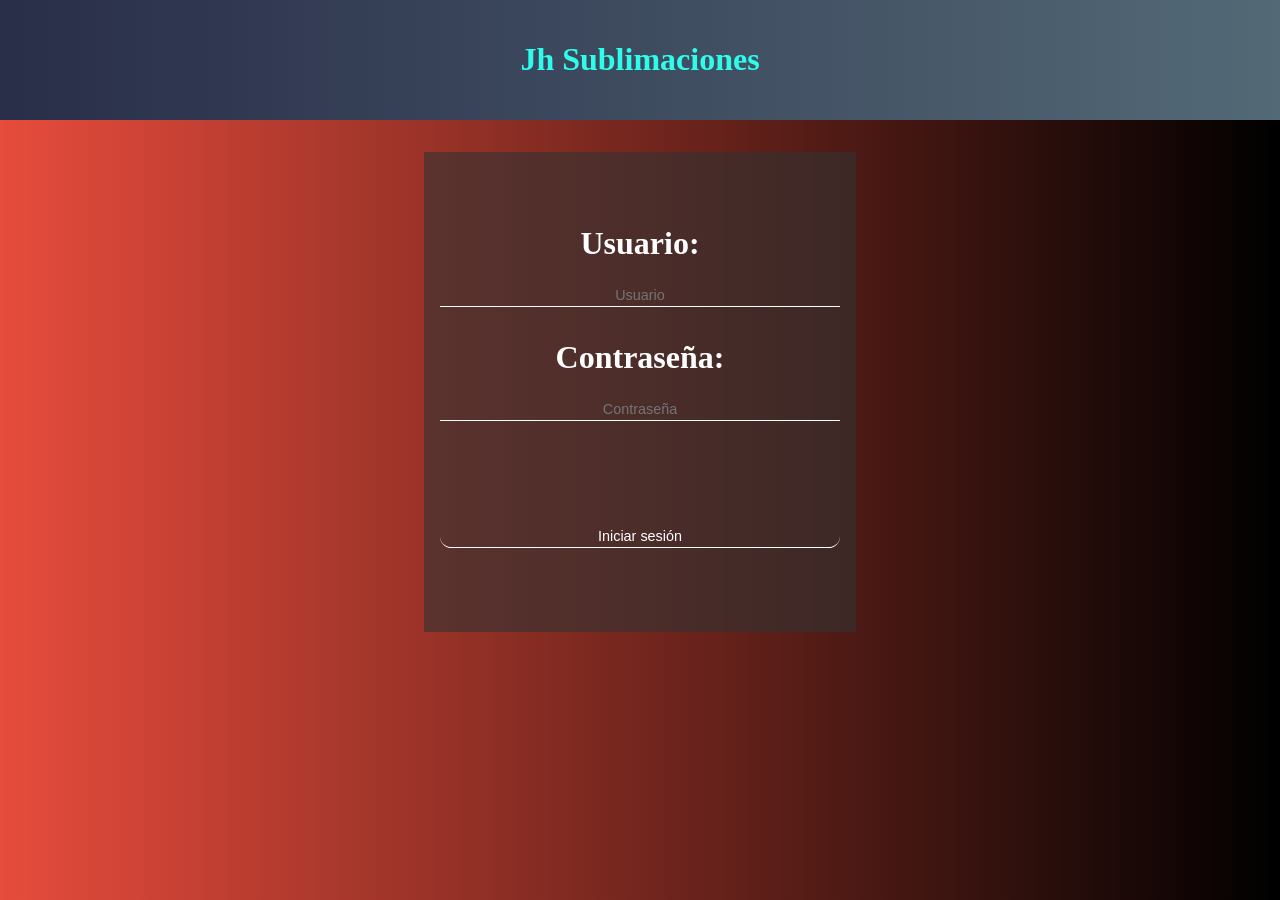
==== index.html @ 8717a776 "Add files via upload" ====
<!DOCTYPE html>
<html>
<head>
    <title>Iniciar sesi&oacute;n - Mi web</title>
    <link rel="stylesheet" type="text/css" href="index.css">
 
</head>
<body>
    <header>
		<div>
			<img src="https://i.ibb.co/zRrYt84/negocio.jpg" alt="Imagen de ejemplo" width="190px" height="200px">
			</div>
		<h1 style="color: rgb(47, 253, 236);">Jh Sublimaciones</h1>
	</header>
    <form class="formulario" alingn="center" action="Pagina informativa.html" method="POST" enctype="multipart/form-data"><br><br>
        <h1><label for="usuario">Usuario:</label></h1>
        <input type="text" id="usuario" name="usuario" maxlength="50" placeholder="Usuario" required>

        <h1><label for="contrasena">Contrase&ntilde;a:</label></h1>
        <input type="password" id="contrasena" name="contrasena" maxlength="50" placeholder="Contrase&ntilde;a" required><br><br><br><br>

        <input type="submit" value="Iniciar sesi&oacute;n" class="btn-submit" id="loginButton"><br><br>
      
    </form>
    <script>
        document.getElementById("loginButton").addEventListener("click", function(e) {
        e.preventDefault(); // Evitar el envío del formulario
        var usuarioIngresado = document.getElementById("usuario").value;
        var contrasenaIngresada = document.getElementById("contrasena").value;
        var usuarioValido = "julian2406";
        var contrasenaValida = "123456";
        if (usuarioIngresado === usuarioValido && contrasenaIngresada === contrasenaValida) {
            window.location.href = "Pagina informativa.html";
        } else {
            alert("Usuario o clave incorrecta.");}
        });
    </script>
</body>
</html>
---- index.css ----
body {
    font-family: Arial, sans-serif;
    background: #000000;  
    background: -webkit-linear-gradient(to right, #e74c3c, #000000);  
    background: linear-gradient(to right, #e74c3c, #000000); 
    text-align: center;
    margin: 0;
    padding: 0;
}

header {
    background: #536976;
    background: -webkit-linear-gradient(to right, #292E49, #536976);
    background: linear-gradient(to right, #292E49, #536976);
    color: #FFF;
    padding: 20px;
    text-align: center;
    position: relative;
}
header div {
    position: absolute;
    top: 50%;
    left: 0;
    transform: translateY(-50%);
    display: flex;
    align-items: center;
    padding-right: 20px;
}
header div img {
    max-width: 100%;
    height: auto;
    margin-right: 10px;
    padding-bottom: 1cmm;
}

.label {
    display: block;
    font-weight: bold;
    margin-bottom: 10px;
}

input[type="text"],
input[type="password"] {
    width: 100%;
    padding: 10px;
    margin: 10px 0;
    border: none;
    border-bottom: 2px solid #ccc;
    background: transparent;
    transition: border-color 0.3s;
    font-size: 16px;
}

input[type="text"]:focus,
input[type="password"]:focus {
    border-color: #007BFF;
    outline: none;
}

input[type="submit"] {
    background-color: #8c8d6d;
    color: #fcfcfc;
    padding: 10px 20px;
    border: none;
    border-radius: 35px;
    cursor: pointer;
}

input[type="submit"]:hover {
    background-color: #ff0000;
}

.formulario {
    width: 100%;
    max-width: 400px; /* Para hacerlo responsivo */
    padding: 1rem;
    margin: 2rem auto; /* Centrar horizontalmente */
    background-color: rgba(51, 51, 51, 0.602);
    text-align: center;
    position: relative;
    z-index: 2;
}

.create-account {
    padding: 2.7rem 0;
    font-size: 1.7rem;
}

.cuenta-gratis {
    padding: 2rem 0;
}

.formulario input {
    width: 100%;
    display: block;
    margin: auto;
    margin-bottom: 2rem;
    background-color: transparent;
    border: none;
    border-bottom: white thin solid;
    text-align: center;
    outline: none;
    padding: .2rem 0;
    font-size: .9rem;
    color: white;
}

.formulario input[type="button"] {
    width: 60%;
    margin: auto;
    border: solid thin white;
    padding: .7rem;
    border-radius: 2rem;
    background-color: white;
    font-weight: 600;
    margin-top: 3rem;
    font-size: .8rem;
    cursor: pointer;
    color: #222;
}
h1{
    color: #fff;
    font-family:'Times New Roman', Times, serif
}
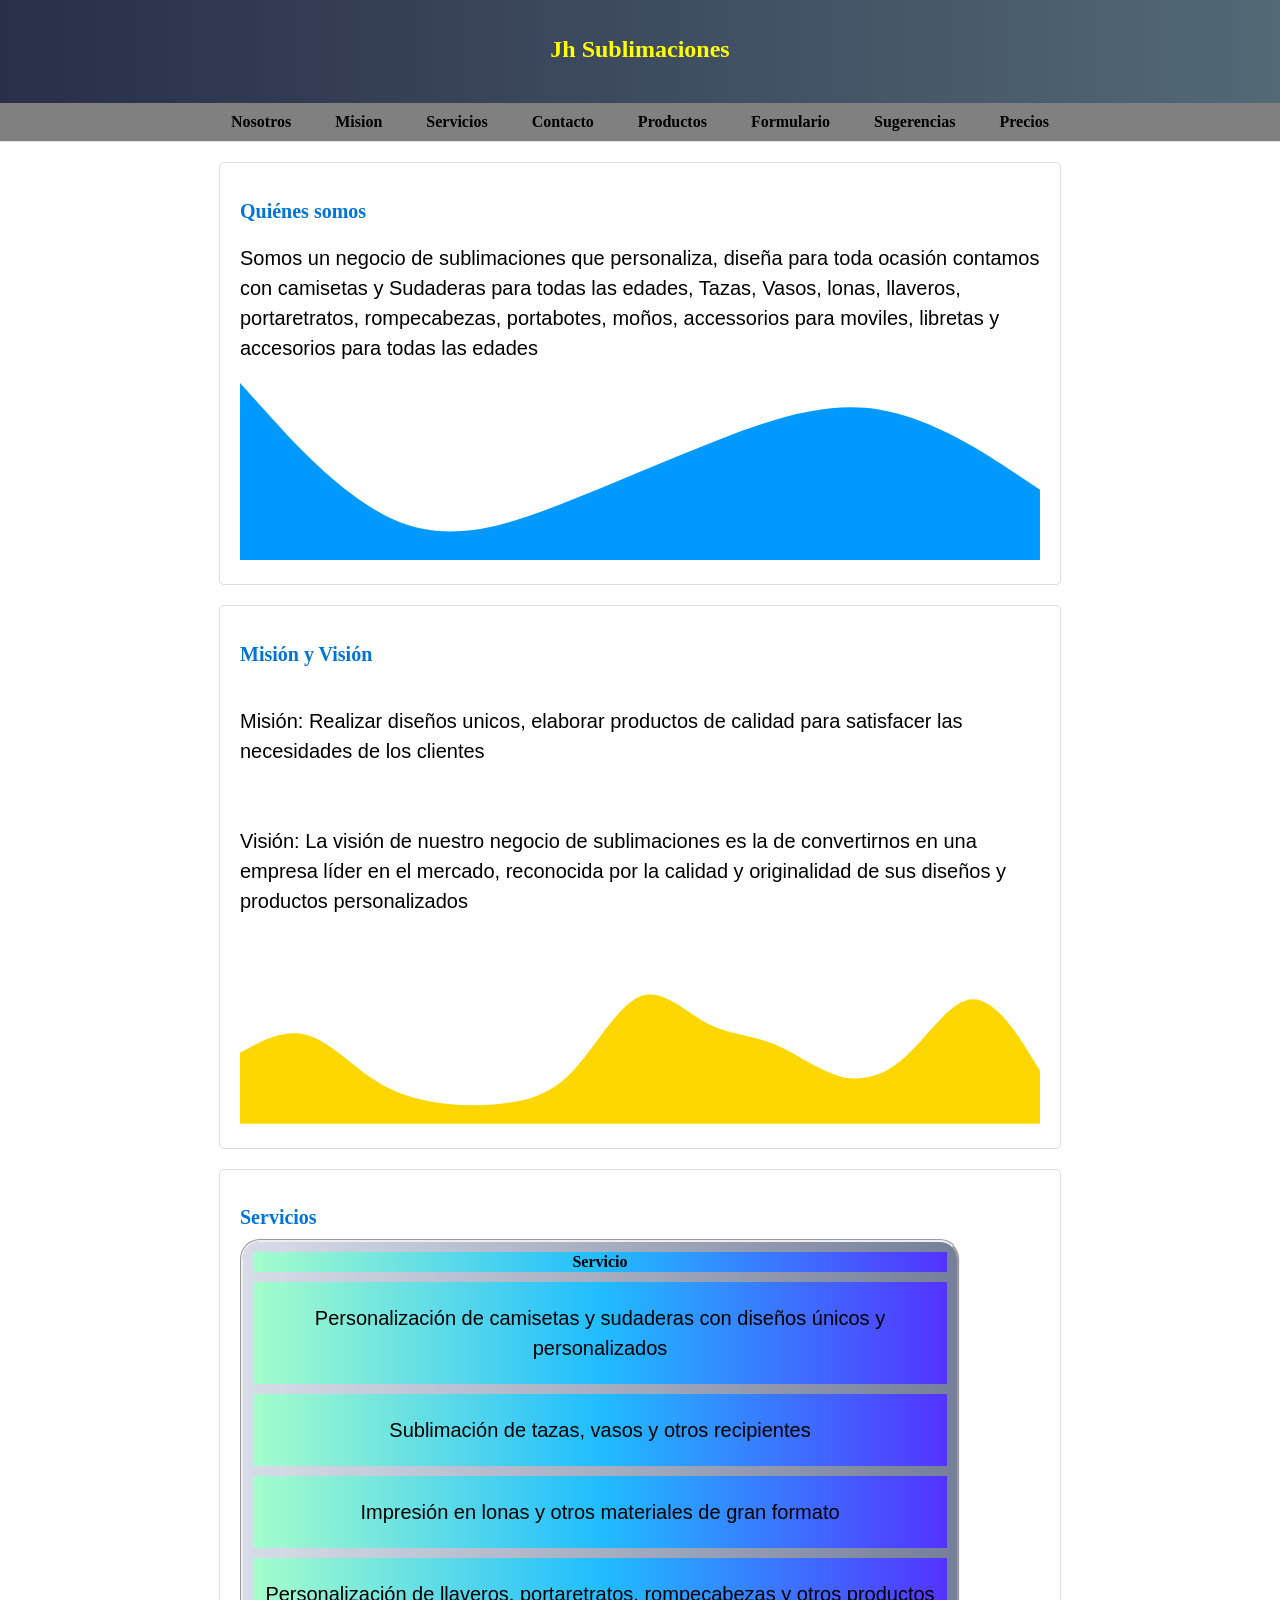
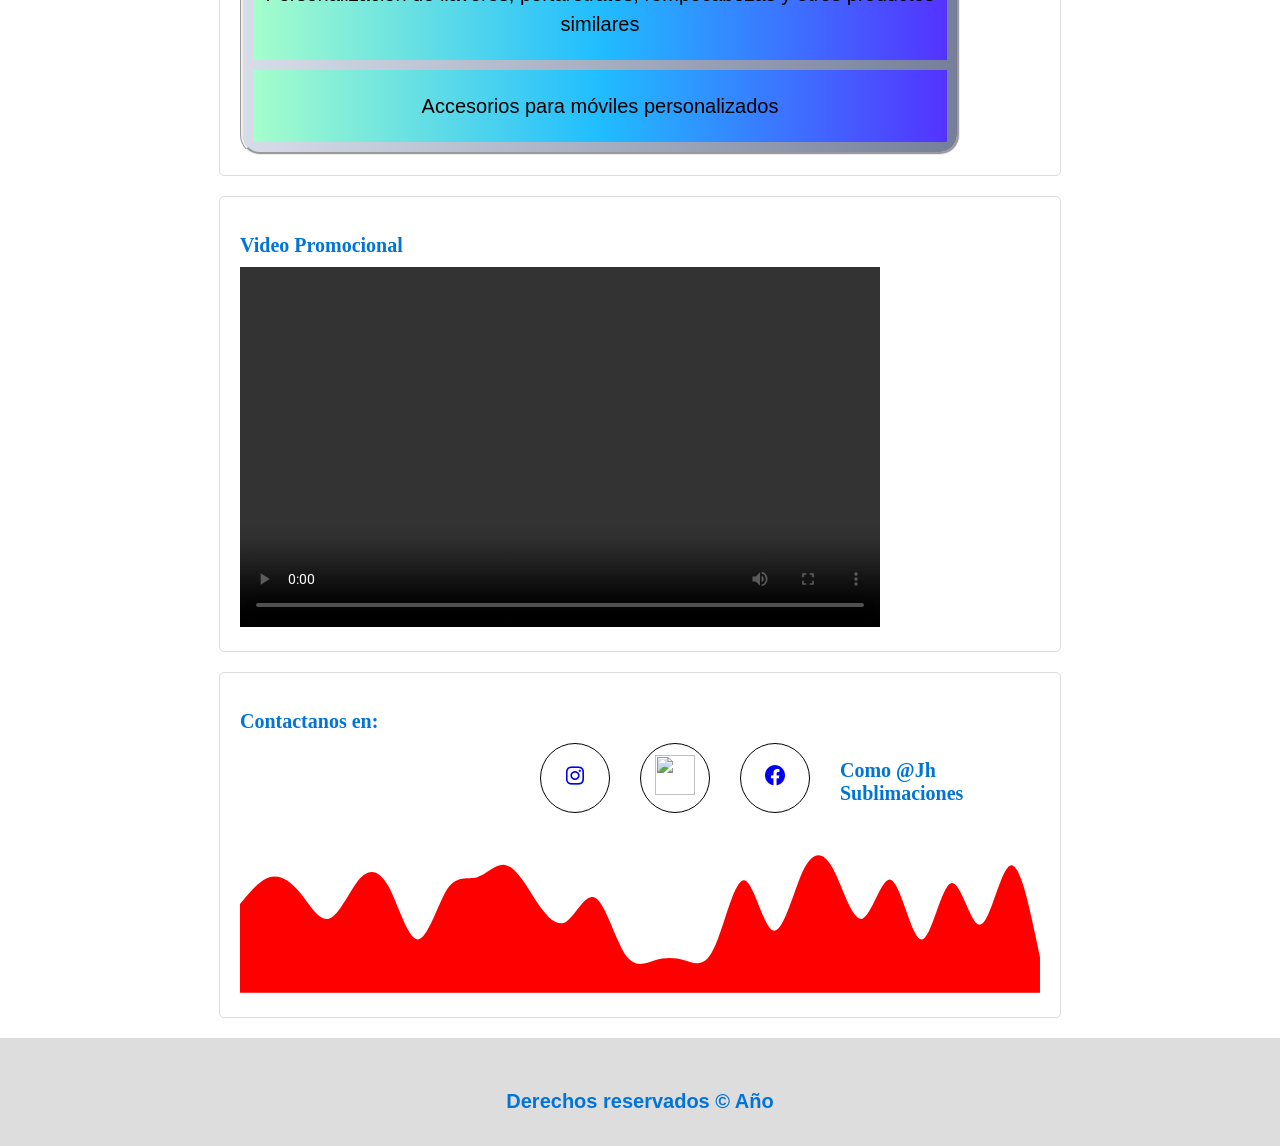
==== commit 7b3096bd: "Update index.html" ====
--- a/index.html
+++ b/index.html
@@ -1,39 +1,103 @@
 <!DOCTYPE html>
 <html>
 <head>
-    <title>Iniciar sesi&oacute;n - Mi web</title>
-    <link rel="stylesheet" type="text/css" href="index.css">
- 
+    <link rel="preconnect" href="https://fonts.googleapis.com">
+    <link rel="preconnect" href="https://fonts.gstatic.com" crossorigin>
+    <link href="https://fonts.googleapis.com/css2?family=Roboto:wght@400;700&display=swap" rel="stylesheet">
+    <link href='https://unpkg.com/boxicons@2.1.1/css/boxicons.min.css' rel='stylesheet'>
+    <link href="indexestilo.css" rel="stylesheet" type="text/css">
+    <title>Página de Sublimaciones</title>
 </head>
 <body>
-    <header>
+	<header>
 		<div>
 			<img src="https://i.ibb.co/zRrYt84/negocio.jpg" alt="Imagen de ejemplo" width="190px" height="200px">
 			</div>
-		<h1 style="color: rgb(47, 253, 236);">Jh Sublimaciones</h1>
+		<h1 style="color: yellow;">Jh Sublimaciones</h1>
 	</header>
-    <form class="formulario" alingn="center" action="Pagina informativa.html" method="POST" enctype="multipart/form-data"><br><br>
-        <h1><label for="usuario">Usuario:</label></h1>
-        <input type="text" id="usuario" name="usuario" maxlength="50" placeholder="Usuario" required>
-
-        <h1><label for="contrasena">Contrase&ntilde;a:</label></h1>
-        <input type="password" id="contrasena" name="contrasena" maxlength="50" placeholder="Contrase&ntilde;a" required><br><br><br><br>
-
-        <input type="submit" value="Iniciar sesi&oacute;n" class="btn-submit" id="loginButton"><br><br>
-      
-    </form>
-    <script>
-        document.getElementById("loginButton").addEventListener("click", function(e) {
-        e.preventDefault(); // Evitar el envío del formulario
-        var usuarioIngresado = document.getElementById("usuario").value;
-        var contrasenaIngresada = document.getElementById("contrasena").value;
-        var usuarioValido = "julian2406";
-        var contrasenaValida = "123456";
-        if (usuarioIngresado === usuarioValido && contrasenaIngresada === contrasenaValida) {
-            window.location.href = "Pagina informativa.html";
-        } else {
-            alert("Usuario o clave incorrecta.");}
-        });
-    </script>
+	<nav>
+        <a href="#grado1">Nosotros</a>
+        <a href="#Mision">Mision</a>
+		<a href="#Servicios">Servicios</a>
+		<a href="#contacto">Contacto</a>
+		<a href="prueba 3.html">Productos</a>
+        <a href="formulario.html">Formulario</a>
+        <a href="Pagina de comentarios.html">Sugerencias</a>
+		<a href="Producto3.html">Precios</a>
+	</nav>
+	<section id="grado1">
+		<h2>Quiénes somos</h2>
+		<p>Somos un negocio de sublimaciones que personaliza, diseña para toda ocasión contamos con camisetas y Sudaderas para todas las edades, Tazas, Vasos, lonas, llaveros, portaretratos, rompecabezas, portabotes, moños, accessorios para moviles, libretas y accesorios para todas las edades</p>
+		<svg xmlns="http://www.w3.org/2000/svg" viewBox="0 0 1440 320">
+        <path fill="#0099ff" fill-opacity="1" d="M0,0L48,53.3C96,107,192,213,288,250.7C384,288,480,256,576,218.7C672,181,768,139,864,101.3C960,64,1056,32,1152,48C1248,64,1344,128,1392,160L1440,192L1440,320L1392,320C1344,320,1248,320,1152,320C1056,320,960,320,864,320C768,320,672,320,576,320C480,320,384,320,288,320C192,320,96,320,48,320L0,320Z"></path>
+        </svg>
+	</section>
+	<section id="Mision">
+		<h2>Misión y Visión</h2>
+		<ul>
+			<li><p>Misión: Realizar diseños unicos, elaborar productos de calidad para satisfacer las necesidades de los clientes</p></li>
+			<li><p>Visión: La visión de nuestro negocio de sublimaciones es la de convertirnos en una empresa líder en el mercado, reconocida por la calidad y originalidad de sus diseños y productos personalizados</p></li>
+			<svg xmlns="http://www.w3.org/2000/svg" viewBox="0 0 1440 320"><path fill="#ffd700" fill-opacity="1" d="M0,192L20,181.3C40,171,80,149,120,160C160,171,200,213,240,240C280,267,320,277,360,282.7C400,288,440,288,480,282.7C520,277,560,267,600,224C640,181,680,107,720,90.7C760,75,800,117,840,138.7C880,160,920,160,960,176C1000,192,1040,224,1080,234.7C1120,245,1160,235,1200,197.3C1240,160,1280,96,1320,96C1360,96,1400,160,1420,192L1440,224L1440,320L1420,320C1400,320,1360,320,1320,320C1280,320,1240,320,1200,320C1160,320,1120,320,1080,320C1040,320,1000,320,960,320C920,320,880,320,840,320C800,320,760,320,720,320C680,320,640,320,600,320C560,320,520,320,480,320C440,320,400,320,360,320C320,320,280,320,240,320C200,320,160,320,120,320C80,320,40,320,20,320L0,320Z"></path></svg>
+		</ul>
+	</section>
+	<section id="Servicios">
+		<h2>Servicios</h2>
+		<table border="1">
+				<thead>
+					<tr>
+						<th>Servicio</th>
+				</thead>
+				<tbody>
+					<tr>
+						<td><p>Personalización de camisetas y sudaderas con diseños únicos y personalizados</p></td>
+					</tr>
+					<tr>
+						<td><p>Sublimación de tazas, vasos y otros recipientes</p></td>
+					</tr>
+					<tr>
+						<td><p>Impresión en lonas y otros materiales de gran formato</p></td>
+					</tr>
+					<tr>
+						<td><p>Personalización de llaveros, portaretratos, rompecabezas y otros productos similares</p></td>
+					</tr>
+					<tr>
+						<td><p>Accesorios para móviles personalizados</p></td>
+					</tr>
+				</tbody>
+			</table>
+	</section>
+	<section>
+		<h2>Video Promocional</h2>
+        <video src="sublimaciones.mp4" width="640" height="360" controls>
+          </video>
+	</section>
+    <section>
+        <h2 id="contacto">Contactanos en:</h2>
+            <div class="iconos">
+        <div class="border-icon" style="margin-right: 30px;">
+			<a href="https://instagram.com/jh_sublimaciones_cd.obregon?igshid=MzRlODBiNWFlZA==" target="_blank">
+                <i class='bx bxl-instagram' ></i>
+		    </a>
+        </div>
+        <div class="border-icon" style="margin-right: 30px;">
+			<a href="https://www.tiktok.com/@jhsublimaciones?_t=8gpHuCptnz4&_r=1" target="_blank">
+                <img src="https://fatimamartinez.es/wp-content/uploads/2022/03/LOGO-TIKTOK-png.png" width="40px" height="40">
+			</a>
+        </div>
+        <div class="border-icon" style="margin-right: 30px;">
+			<a href="https://www.facebook.com/jh.sublimaciones?mibextid=9R9pXO" target="_blank">
+                <i class='bx bxl-facebook-circle' ></i>
+			</a>
+        </div>
+        <h2>Como @Jh Sublimaciones</h2>
+        </div>
+   <svg xmlns="http://www.w3.org/2000/svg" viewBox="0 0 1440 320"><path fill="#FF0000" fill-opacity="1" d="M0,160L8.9,149.3C17.8,139,36,117,53,112C71.1,107,89,117,107,138.7C124.4,160,142,192,160,186.7C177.8,181,196,139,213,117.3C231.1,96,249,96,267,128C284.4,160,302,224,320,224C337.8,224,356,160,373,133.3C391.1,107,409,117,427,112C444.4,107,462,85,480,90.7C497.8,96,516,128,533,154.7C551.1,181,569,203,587,192C604.4,181,622,139,640,149.3C657.8,160,676,224,693,250.7C711.1,277,729,267,747,261.3C764.4,256,782,256,800,261.3C817.8,267,836,277,853,240C871.1,203,889,117,907,117.3C924.4,117,942,203,960,208C977.8,213,996,139,1013,101.3C1031.1,64,1049,64,1067,96C1084.4,128,1102,192,1120,186.7C1137.8,181,1156,107,1173,117.3C1191.1,128,1209,224,1227,224C1244.4,224,1262,128,1280,122.7C1297.8,117,1316,203,1333,197.3C1351.1,192,1369,96,1387,90.7C1404.4,85,1422,171,1431,213.3L1440,256L1440,320L1431.1,320C1422.2,320,1404,320,1387,320C1368.9,320,1351,320,1333,320C1315.6,320,1298,320,1280,320C1262.2,320,1244,320,1227,320C1208.9,320,1191,320,1173,320C1155.6,320,1138,320,1120,320C1102.2,320,1084,320,1067,320C1048.9,320,1031,320,1013,320C995.6,320,978,320,960,320C942.2,320,924,320,907,320C888.9,320,871,320,853,320C835.6,320,818,320,800,320C782.2,320,764,320,747,320C728.9,320,711,320,693,320C675.6,320,658,320,640,320C622.2,320,604,320,587,320C568.9,320,551,320,533,320C515.6,320,498,320,480,320C462.2,320,444,320,427,320C408.9,320,391,320,373,320C355.6,320,338,320,320,320C302.2,320,284,320,267,320C248.9,320,231,320,213,320C195.6,320,178,320,160,320C142.2,320,124,320,107,320C88.9,320,71,320,53,320C35.6,320,18,320,9,320L0,320Z"></path></svg>
+    </section>
+    <footer>
+		<br><h2><p>Derechos reservados &copy; Año</p></h2>
+		<center>
+            <div style ="color: #0074D9;"id="Fecha" align="center"></div>
+		</center>
+	</footer>
 </body>
-</html>+</html>
--- a/indexestilo.css
+++ b/indexestilo.css
@@ -0,0 +1,180 @@
+body {
+    font-family: cursive;
+    margin: 0;
+    padding: 0;
+}
+header {
+    background: #536976;
+    background: -webkit-linear-gradient(to right, #292E49, #536976);
+    background: linear-gradient(to right, #292E49, #536976);
+    color: #FFF;
+    padding: 20px;
+    text-align: center;
+    position: relative;
+}
+header div {
+    position: absolute;
+    top: 50%;
+    left: 0;
+    transform: translateY(-50%);
+    display: flex;
+    align-items: center;
+    padding-right: 20px;
+}
+header div img {
+    max-width: 100%;
+    height: auto;
+    margin-right: 10px;
+    padding-bottom: 1cmm;
+}
+nav {
+    background-color: grey;
+    border-bottom: 1px solid #DDD;
+    padding: 10px;
+    text-align: center;
+}
+nav a {
+    display: inline-block;
+    margin: 0 20px;
+    color: black;
+    text-decoration: none;
+    font-weight: bold;
+}
+nav a:hover {
+    color: #FFF;
+    background-color: #0074D9;
+    padding: 11px;
+    border-radius: 5px;
+}
+section {
+    margin: 20px auto;
+    max-width: 800px;
+    padding: 20px;
+    border: 1px solid #DDD;
+    border-radius: 5px;
+}
+h1 {
+    color: #0074D9;
+    font-size: 24px;
+    margin-bottom: 20px;
+}
+h2 {
+    color: #0074D9;
+    font-size: 20px;
+    margin-bottom: 10px;
+}
+ul {
+    list-style: none;
+    padding: 0;
+    margin: 0;
+}
+li {
+    padding: 10px 0;
+}
+button {
+    background-color: #0074D9;
+    color: #FFF;
+    padding: 10px 20px;
+    border: none;
+    border-radius: 5px;
+    cursor: pointer;
+    font-weight: bold;
+    margin-top: 20px;
+}
+button:hover {
+    background-color: #005CA9;
+}
+footer {
+    background-color: #DDD;
+    padding: 10px;
+    text-align: center;
+}
+aside {
+    font-family: arial;
+    font-size: 18px;
+    margin: 15px 0px 0px 15px;
+    background: black;
+    background: rgba(0, 0, 0, 0.7);
+    width: 15%;
+}
+aside section {
+    background: #cccccc;
+    display: flex;
+    flex-direction: column;
+    margin: 15px;
+    padding: 15px;
+    text-align: justify;
+    border-radius: 15px;
+}
+aside h1 {
+    color: #cccccc;
+    text-align: center;
+    margin: 20px;
+}
+.container {
+    display: flex;
+}
+.boton {
+    display: inline-block;
+    padding: 10px 20px;
+    background: #77A1D3;
+    background: -webkit-linear-gradient(to right, #E684AE, #79CBCA, #77A1D3);
+    background: linear-gradient(to right, #E684AE, #79CBCA, #77A1D3);
+    color: #fff;
+    text-align: center;
+    text-decoration: none;
+    font-size: 16px;
+    border-radius: 5px;
+    border: none;
+    cursor: pointer;
+}
+.boton:hover {
+    background: #D31027;
+    background: -webkit-linear-gradient(to right, #EA384D, #D31027);
+    background: linear-gradient(to right, #EA384D, #D31027);
+}
+p {
+    font-size: 20px;
+    font-family: sans-serif;
+    line-height: 1.5;
+}
+table{
+    height: 400px;
+    width: 90%;
+    border: 2px;
+    border: groove;
+    border-radius: 20px;
+    border-spacing: 10px;
+    background: #757F9A; 
+    background: -webkit-linear-gradient(to right, #D7DDE8, #757F9A);  
+    background: linear-gradient(to right, #D7DDE8, #757F9A);
+}
+th,td{
+    background: #5433FF; 
+    background: -webkit-linear-gradient(to right, #A5FECB, #20BDFF, #5433FF);  
+    background: linear-gradient(to right, #A5FECB, #20BDFF, #5433FF); 
+    text-align: center;
+    border: 2px;
+}
+.iconos {
+    width: 200px;
+    display: flex;
+    justify-content: space-around;
+    margin: auto;
+}
+.border-icon {
+    height: 20px;
+    width: 20px;
+    display: flex;
+    align-items: center;
+    justify-content: center;
+    padding: 1.5rem;
+    border: solid thin #000000;
+    border-radius: 50%;
+    font-size: 1.5rem;
+    transition: all .3s ease-in;
+}
+.border-icon:hover {
+    background-color: #4a4aee;
+    cursor: pointer;
+}
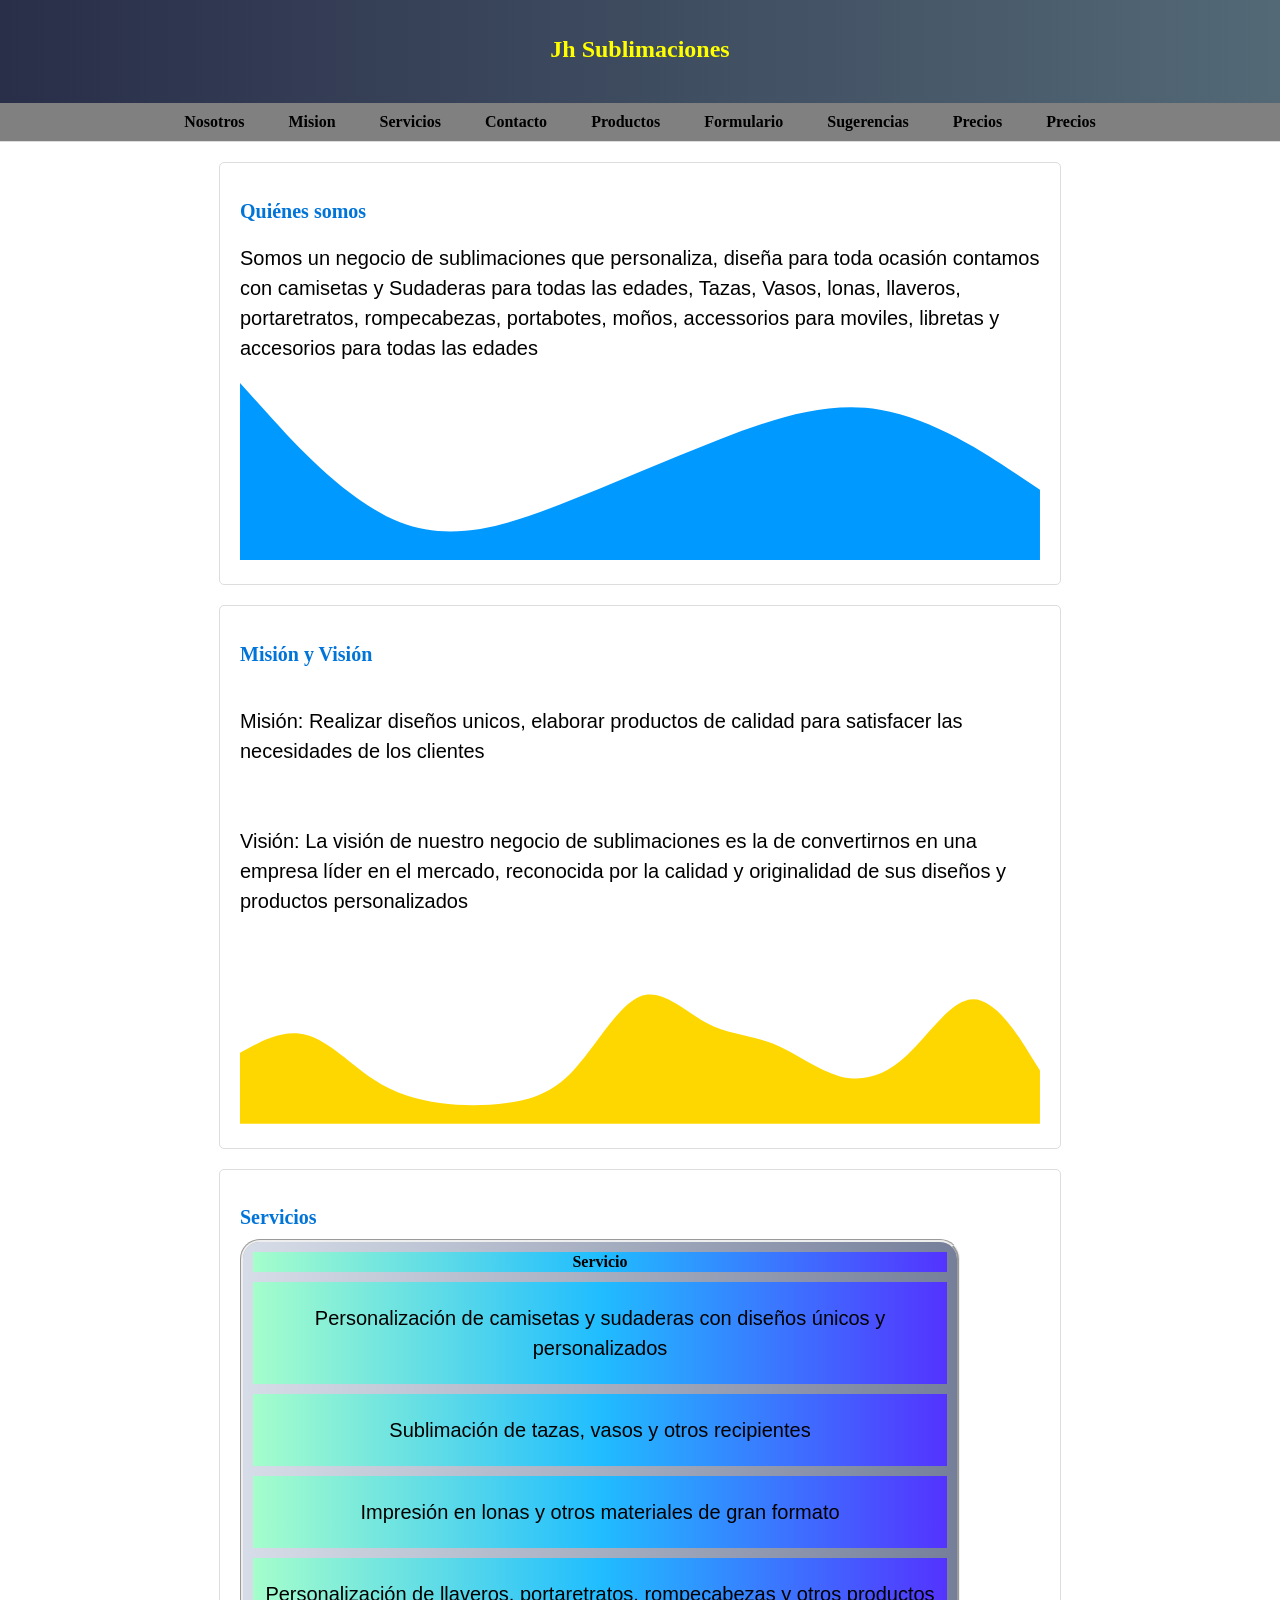
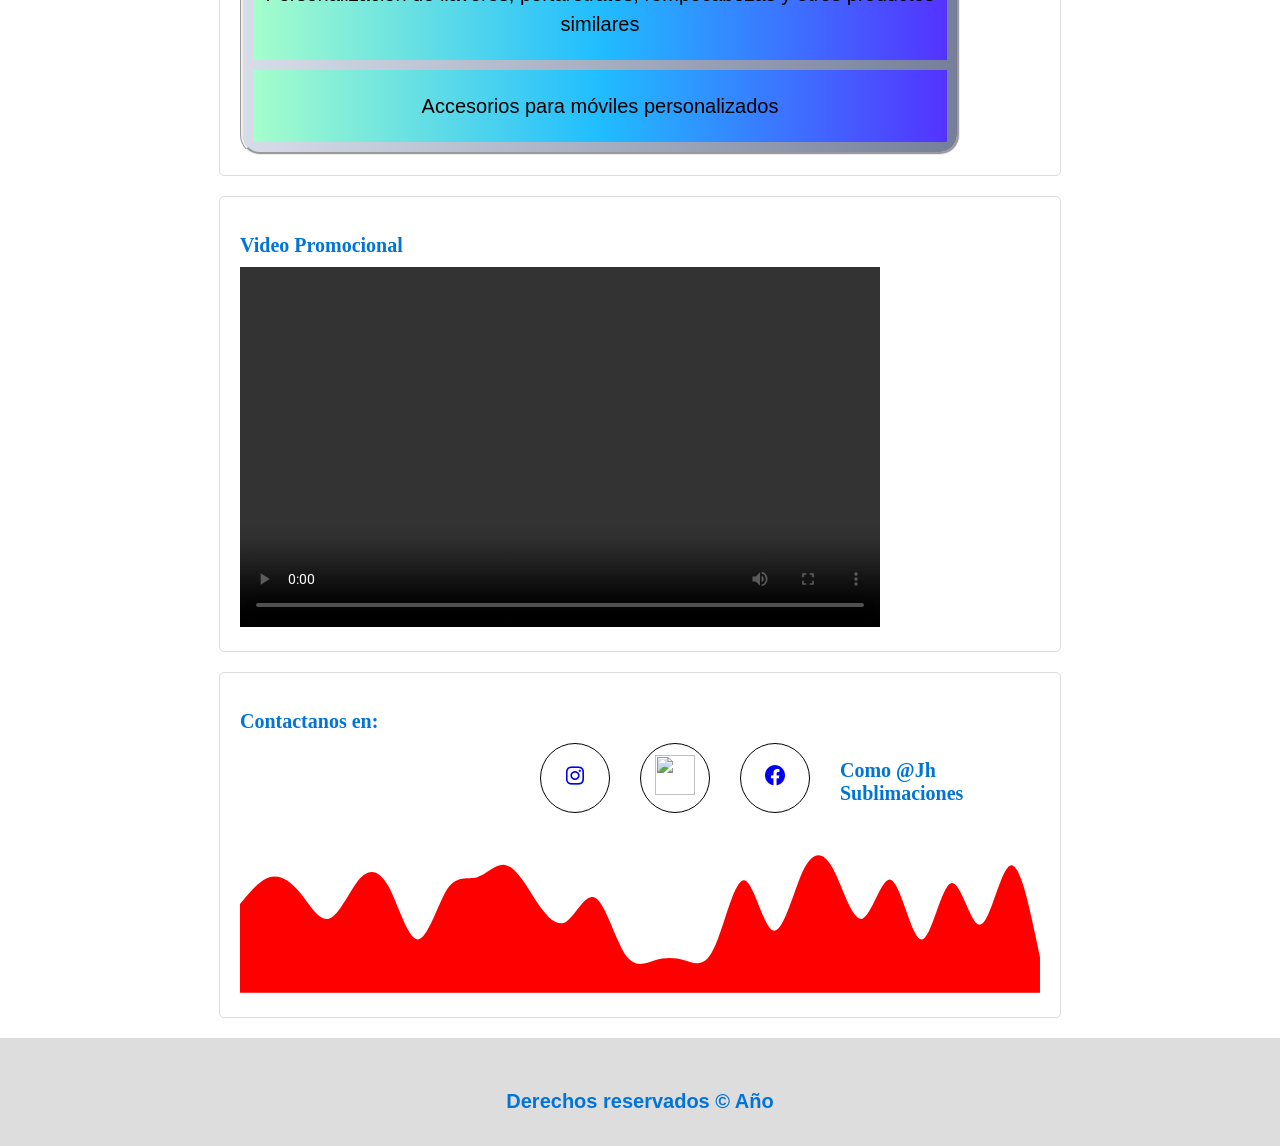
==== commit 013ea446: "Update index.html" ====
--- a/index.html
+++ b/index.html
@@ -24,6 +24,7 @@
         <a href="formulario.html">Formulario</a>
         <a href="Pagina de comentarios.html">Sugerencias</a>
 		<a href="Producto3.html">Precios</a>
+		<a href="https://jhsublimaciones240806.000webhostapp.com/ABC.php">Precios</a>
 	</nav>
 	<section id="grado1">
 		<h2>Quiénes somos</h2>
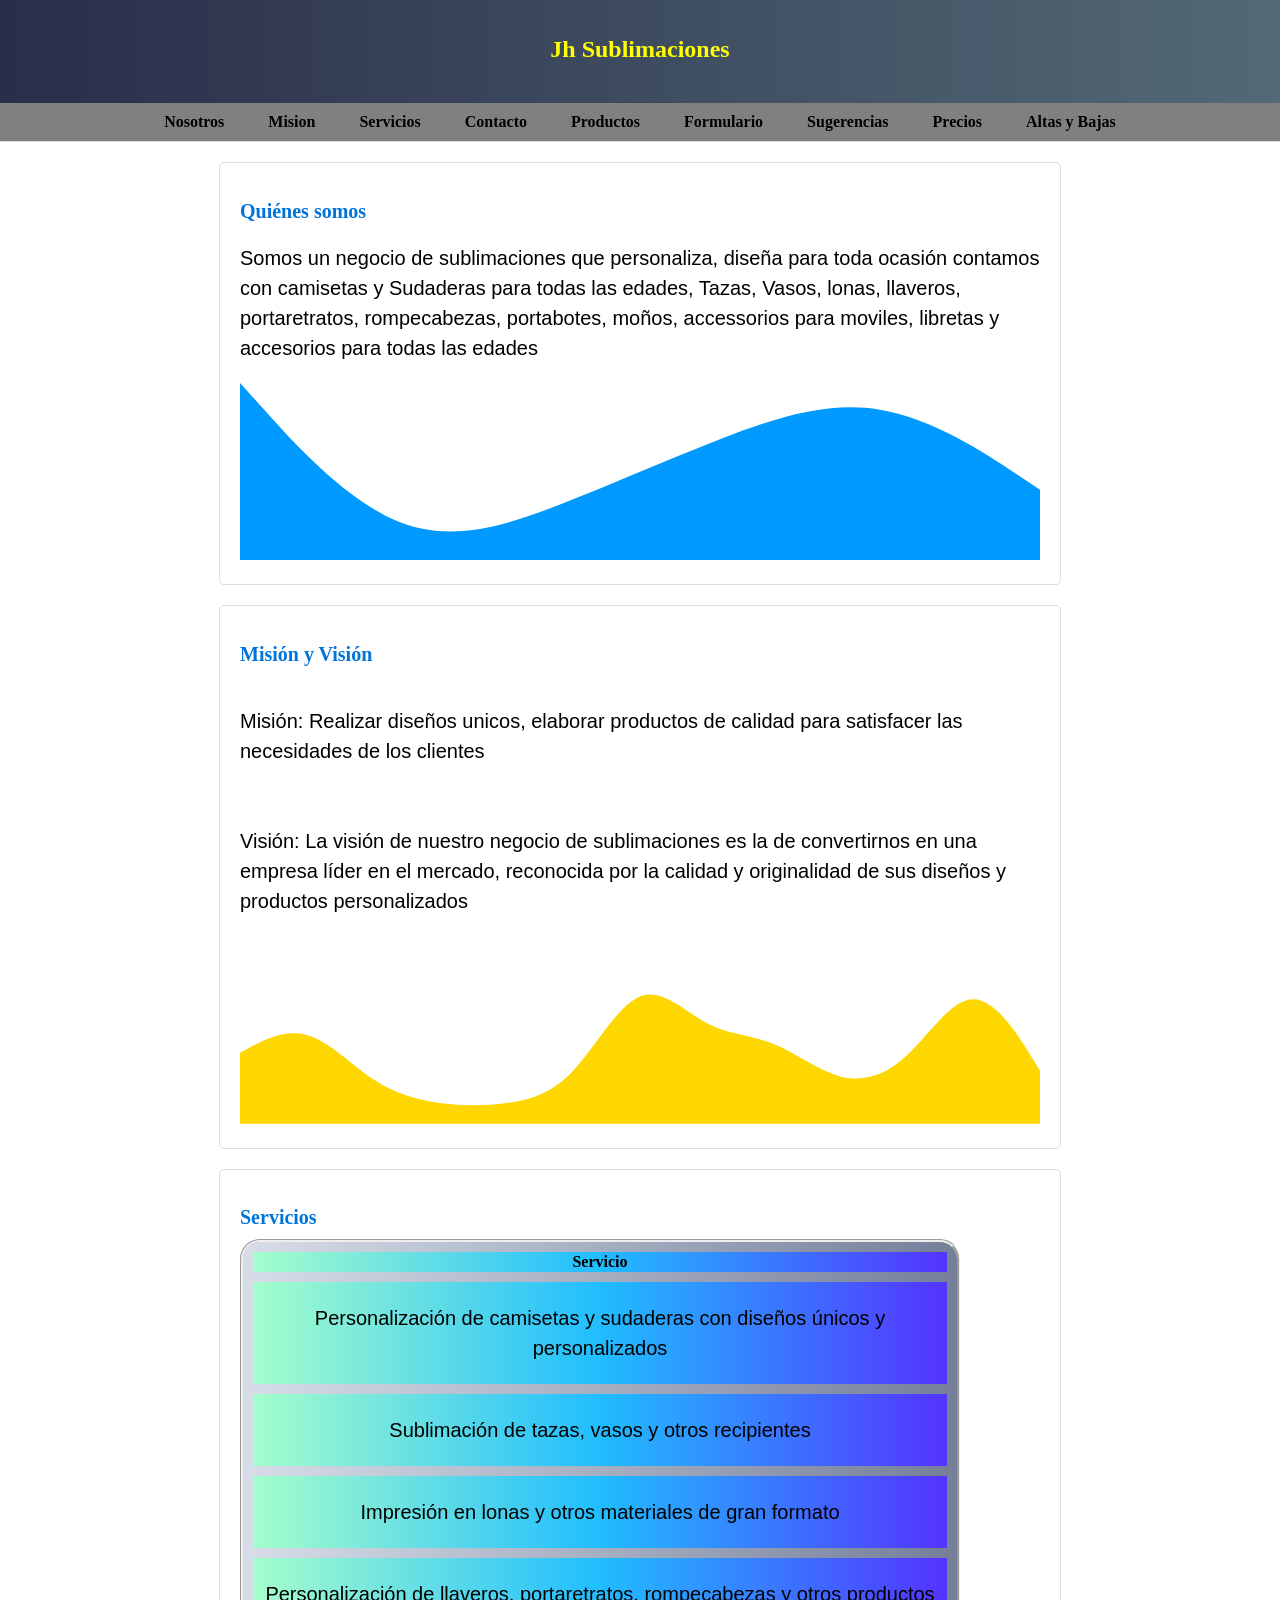
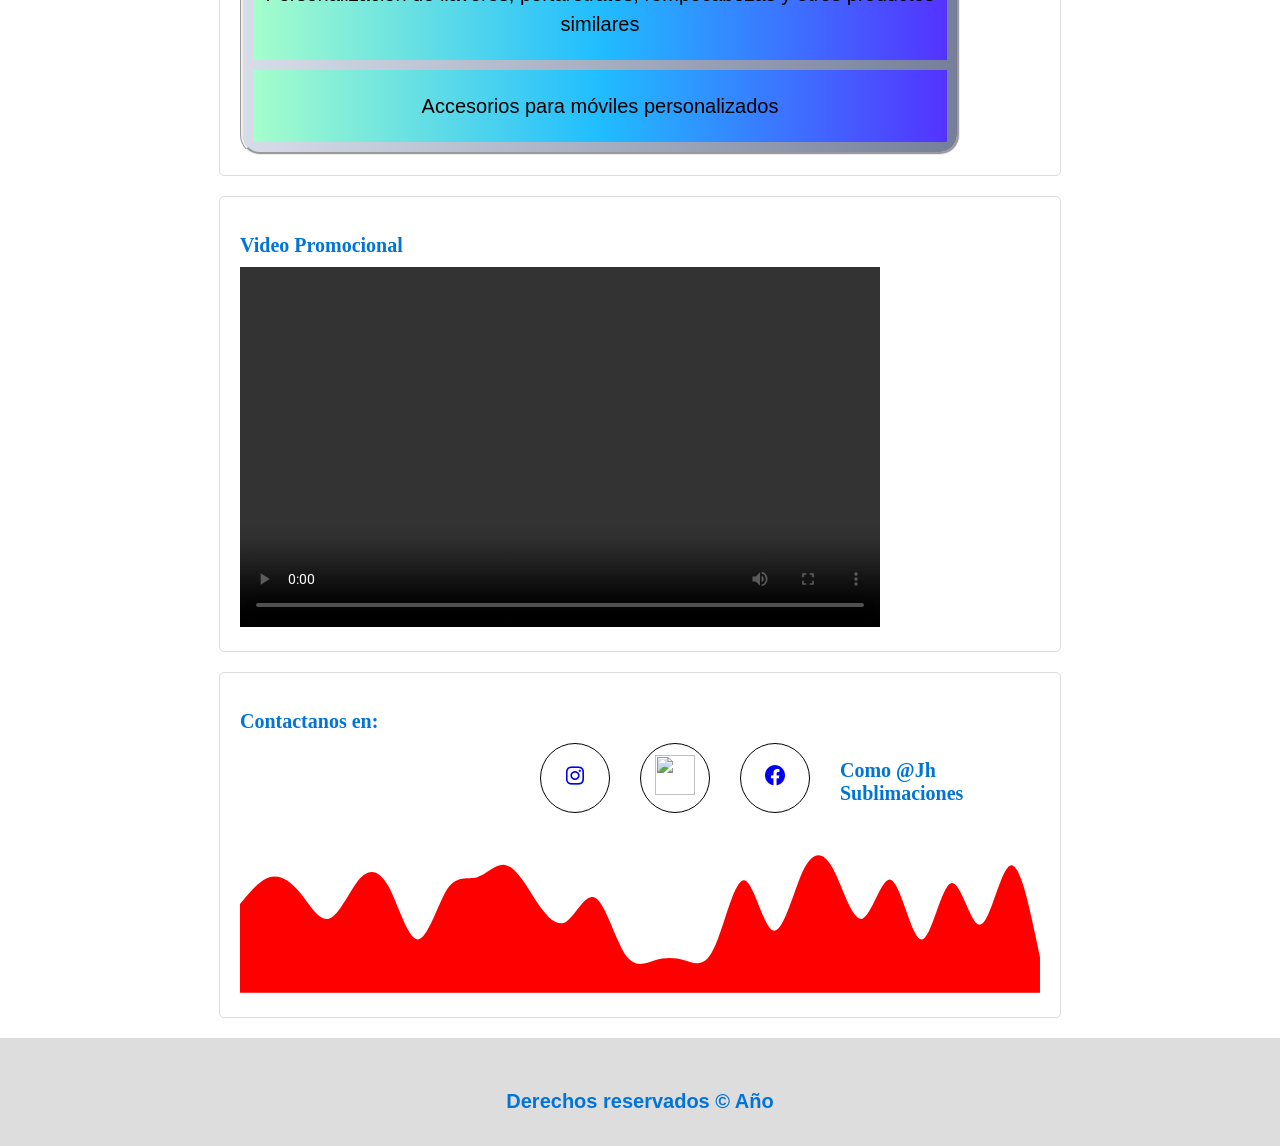
==== commit ccc3658f: "Update index.html" ====
--- a/index.html
+++ b/index.html
@@ -24,7 +24,7 @@
         <a href="formulario.html">Formulario</a>
         <a href="Pagina de comentarios.html">Sugerencias</a>
 		<a href="Producto3.html">Precios</a>
-		<a href="https://jhsublimaciones240806.000webhostapp.com/ABC.php">Precios</a>
+		<a href="https://jhsublimaciones240806.000webhostapp.com/ABC.php">Altas y Bajas</a>
 	</nav>
 	<section id="grado1">
 		<h2>Quiénes somos</h2>
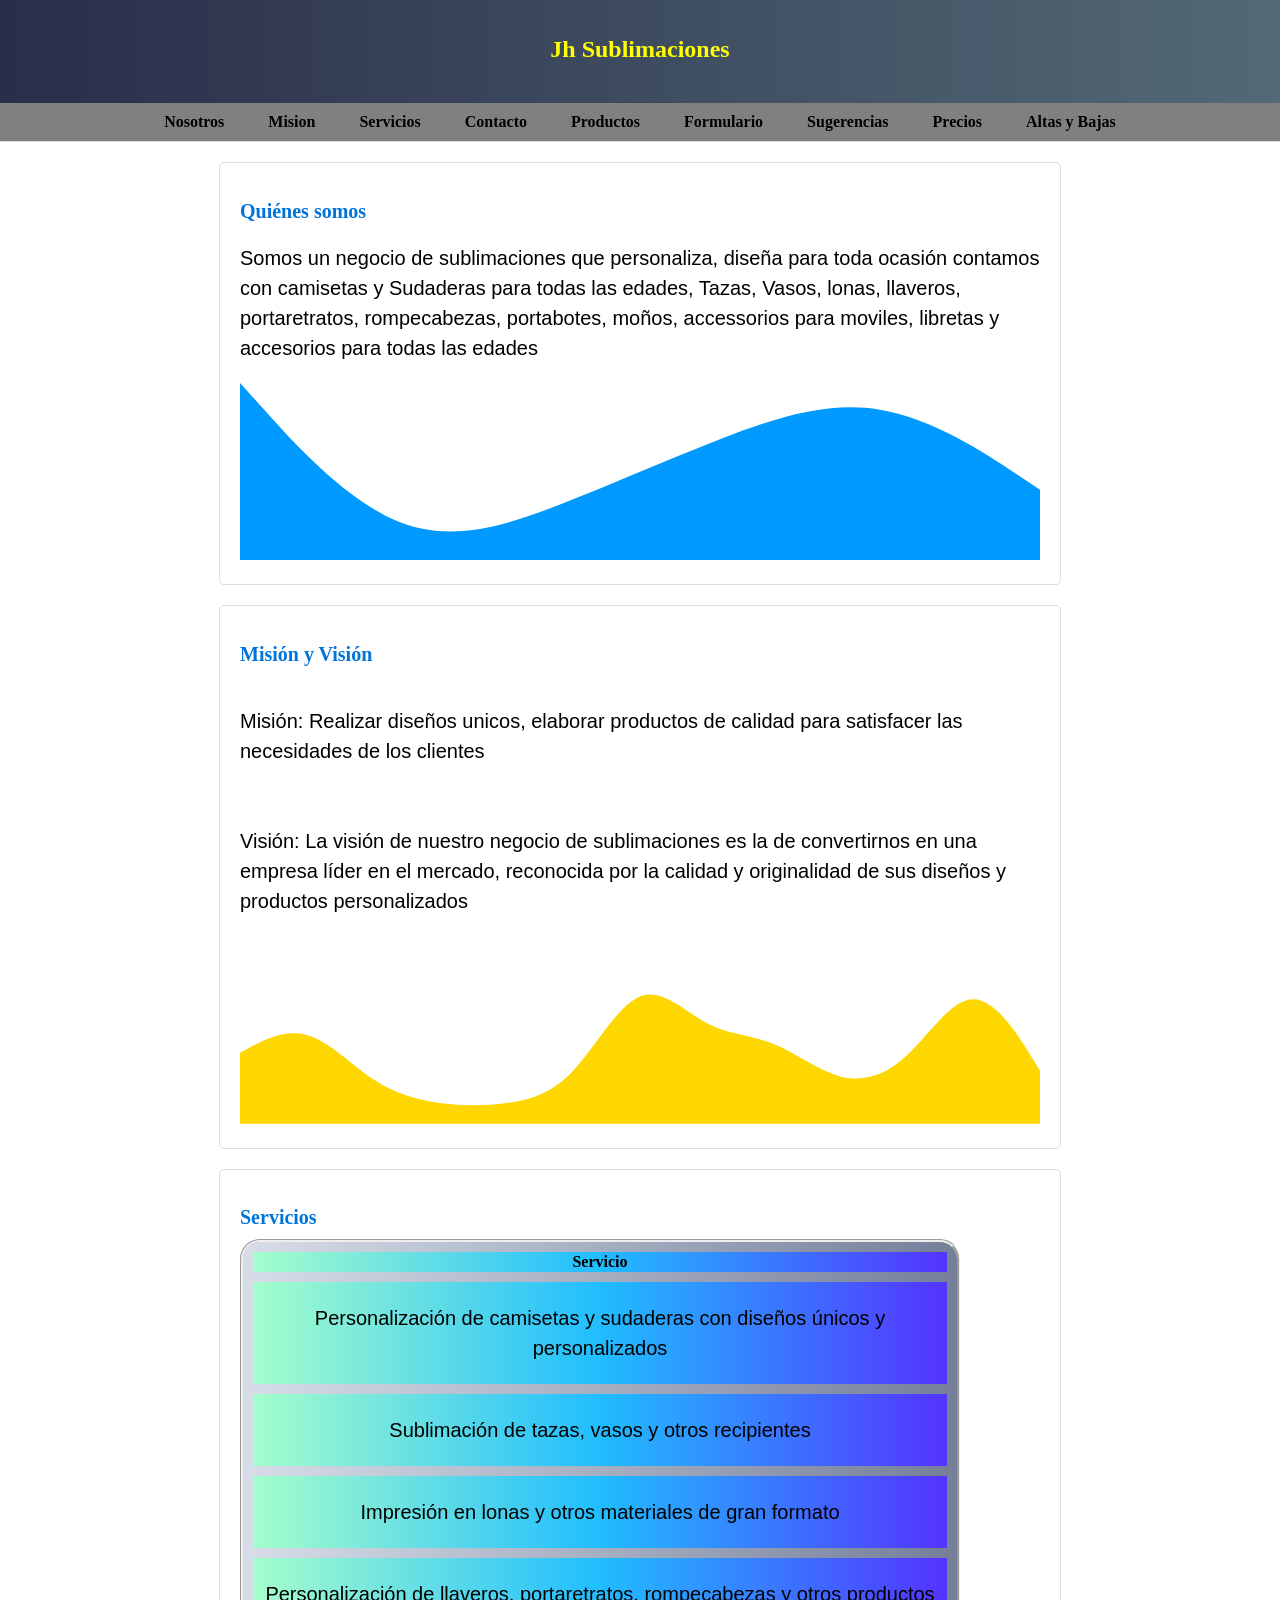
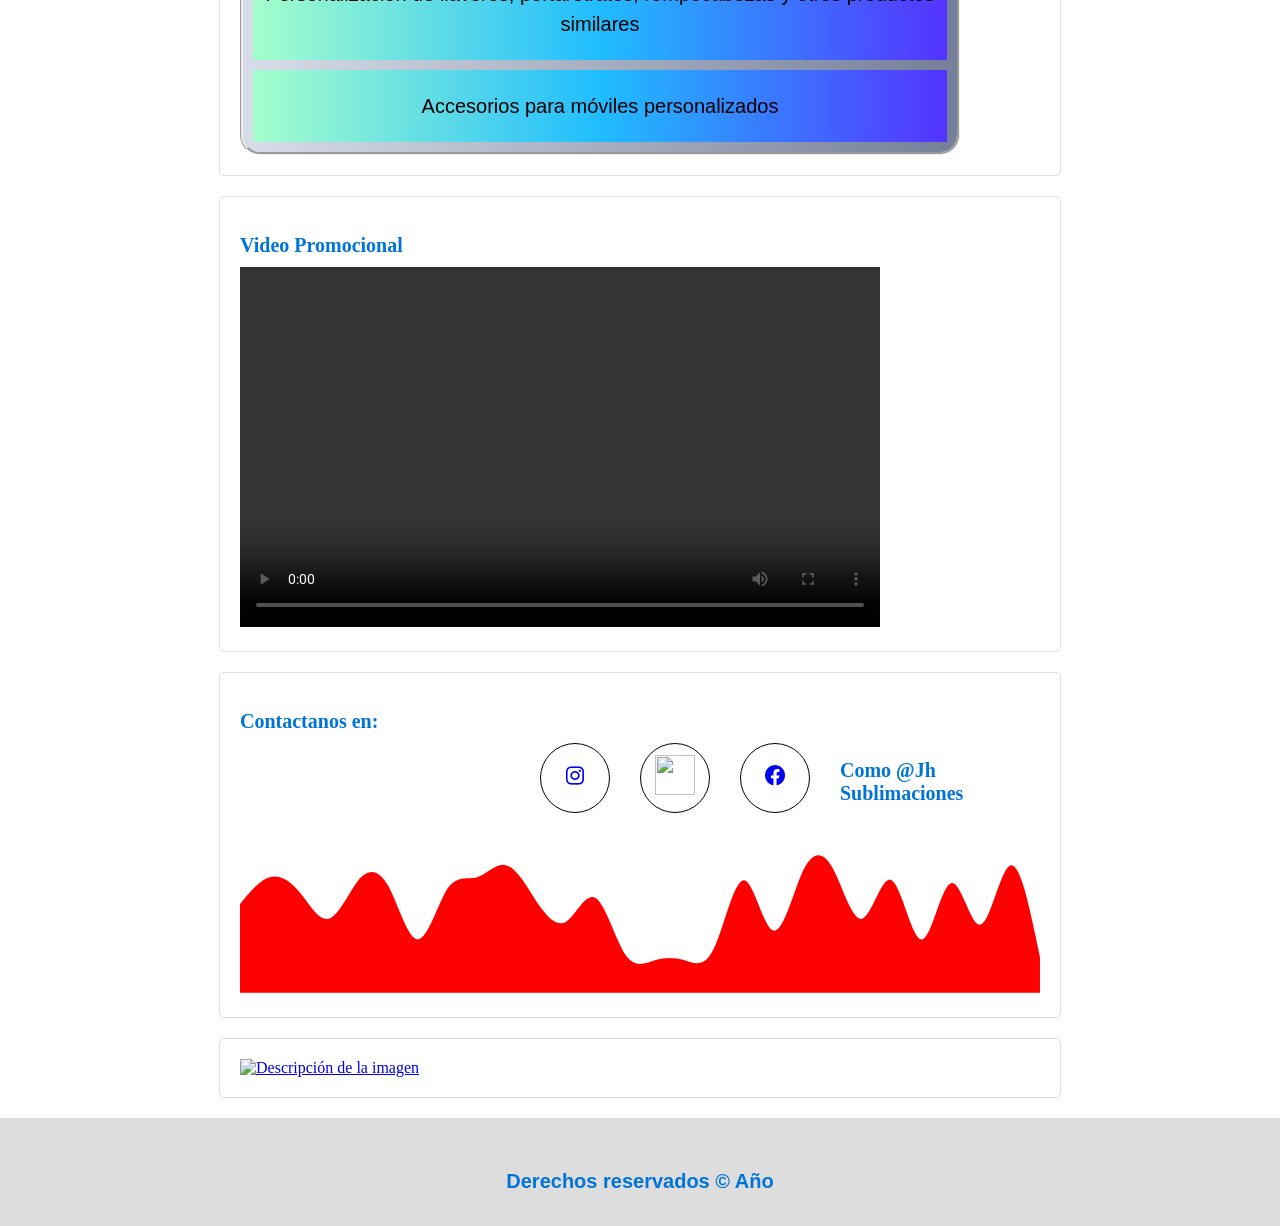
==== commit e564c006: "Update index.html" ====
--- a/index.html
+++ b/index.html
@@ -94,6 +94,11 @@
         </div>
    <svg xmlns="http://www.w3.org/2000/svg" viewBox="0 0 1440 320"><path fill="#FF0000" fill-opacity="1" d="M0,160L8.9,149.3C17.8,139,36,117,53,112C71.1,107,89,117,107,138.7C124.4,160,142,192,160,186.7C177.8,181,196,139,213,117.3C231.1,96,249,96,267,128C284.4,160,302,224,320,224C337.8,224,356,160,373,133.3C391.1,107,409,117,427,112C444.4,107,462,85,480,90.7C497.8,96,516,128,533,154.7C551.1,181,569,203,587,192C604.4,181,622,139,640,149.3C657.8,160,676,224,693,250.7C711.1,277,729,267,747,261.3C764.4,256,782,256,800,261.3C817.8,267,836,277,853,240C871.1,203,889,117,907,117.3C924.4,117,942,203,960,208C977.8,213,996,139,1013,101.3C1031.1,64,1049,64,1067,96C1084.4,128,1102,192,1120,186.7C1137.8,181,1156,107,1173,117.3C1191.1,128,1209,224,1227,224C1244.4,224,1262,128,1280,122.7C1297.8,117,1316,203,1333,197.3C1351.1,192,1369,96,1387,90.7C1404.4,85,1422,171,1431,213.3L1440,256L1440,320L1431.1,320C1422.2,320,1404,320,1387,320C1368.9,320,1351,320,1333,320C1315.6,320,1298,320,1280,320C1262.2,320,1244,320,1227,320C1208.9,320,1191,320,1173,320C1155.6,320,1138,320,1120,320C1102.2,320,1084,320,1067,320C1048.9,320,1031,320,1013,320C995.6,320,978,320,960,320C942.2,320,924,320,907,320C888.9,320,871,320,853,320C835.6,320,818,320,800,320C782.2,320,764,320,747,320C728.9,320,711,320,693,320C675.6,320,658,320,640,320C622.2,320,604,320,587,320C568.9,320,551,320,533,320C515.6,320,498,320,480,320C462.2,320,444,320,427,320C408.9,320,391,320,373,320C355.6,320,338,320,320,320C302.2,320,284,320,267,320C248.9,320,231,320,213,320C195.6,320,178,320,160,320C142.2,320,124,320,107,320C88.9,320,71,320,53,320C35.6,320,18,320,9,320L0,320Z"></path></svg>
     </section>
+	<section>
+		<a href="https://www.google.com.mx/maps/place/San+Gerardo+711,+Campanario,+85064+Cdad.+Obregón,+Son./@27.484777,-109.908222,18z/data=!4m6!3m5!1s0x86c815d6804e4fa9:0xf2568231f5cb5acb!8m2!3d27.4851832!4d-109.9081679!16s%2Fg%2F11kzxcs1g1?entry=ttu">
+			<img src="35.jpg" alt="Descripción de la imagen" width="600px" height="300px">
+		</a>
+	</section>
     <footer>
 		<br><h2><p>Derechos reservados &copy; Año</p></h2>
 		<center>
